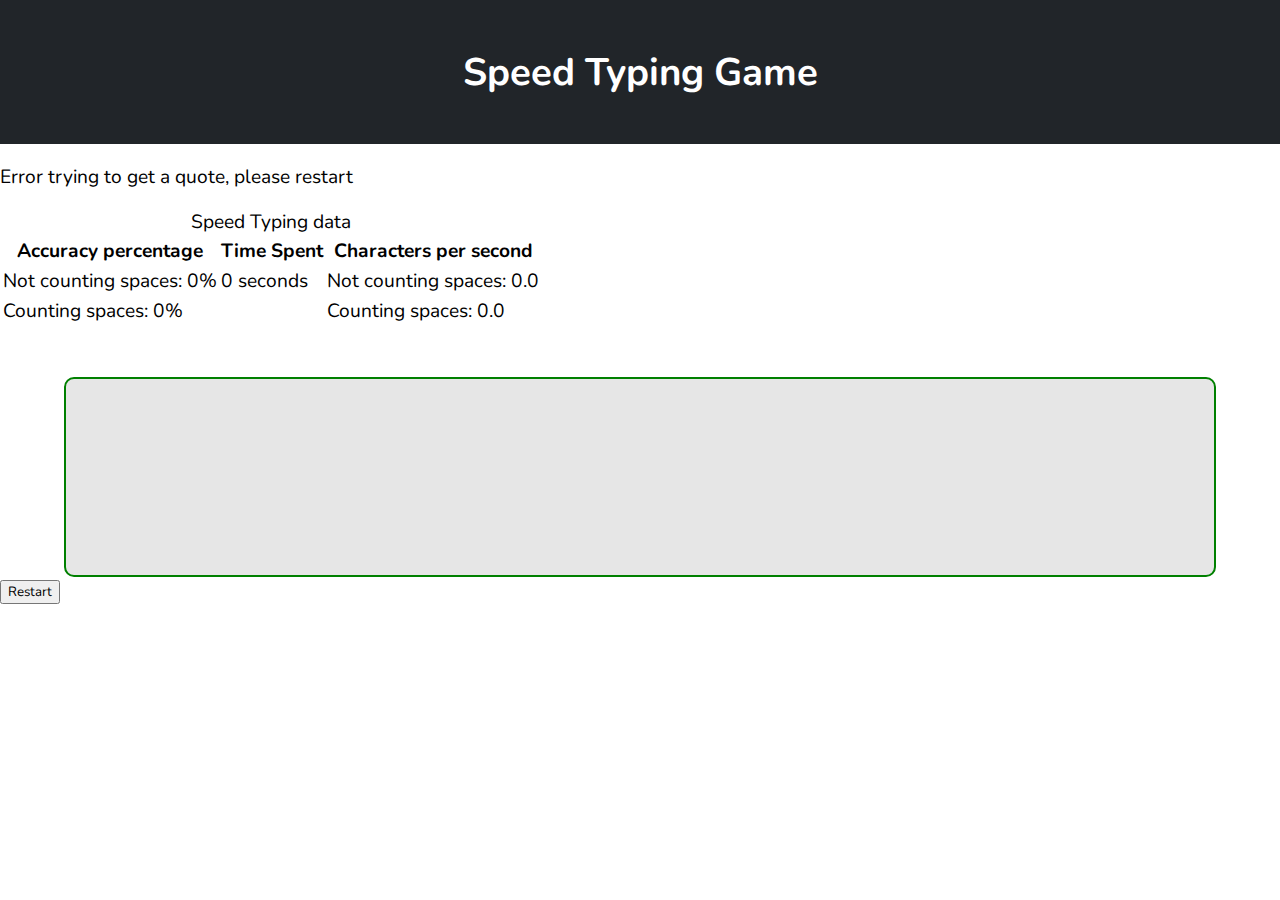
==== docs/index.html @ 5cff6db1 "script-min added" ====
<!DOCTYPE html>
<html lang="en">
	<head>
		<meta charset="UTF-8" />
		<meta http-equiv="X-UA-Compatible" content="IE=edge" />
		<meta name="viewport" content="width=device-width, initial-scale=1.0" />
		<link
			href="https://cdn.jsdelivr.net/npm/bootstrap@5.2.2/dist/css/bootstrap.min.css"
			rel="stylesheet"
			integrity="sha384-Zenh87qX5JnK2Jl0vWa8Ck2rdkQ2Bzep5IDxbcnCeuOxjzrPF/et3URy9Bv1WTRi"
			crossorigin="anonymous"
		/>
		<link rel="stylesheet" href="../styles.css" />
		<script src="./script-min.js" defer></script>
		<title>Speed Typing</title>
	</head>
	<body>
		<header class="mb-5 text-center">
			<h1>Speed Typing Game</h1>
		</header>
		<div class="container">
			<p class="hide" id="error"></p>
			<div class="table-responsive">
				<table
					class="table table-striped table-dark text-center table-hover table-bordered caption-top"
				>
					<caption>
						Speed Typing data
					</caption>
					<thead>
						<tr>
							<th scope="col">Accuracy percentage</th>
							<th scope="col">Time Spent</th>
							<th scope="col">Characters per second</th>
						</tr>
					</thead>
					<tbody>
						<tr>
							<td class="percentage" id="percentage">Not counting spaces: 0%</td>
							<td class="timer" id="timer">0 seconds</td>
							<td class="characters-per-second">Not counting spaces: 0.0</td>
						</tr>
						<tr>
							<td class="percentage-spaces" id="percentageSpaces">Counting spaces: 0%</td>
							<td></td>
							<td class="characters-per-second-spaces">Counting spaces: 0.0</td>
						</tr>
					</tbody>
				</table>
			</div>
			<div class="input-container">
				<div class="quote" id="quoteDisplay"></div>
				<label class="label-input" for="inputQuote"></label>
				<textarea id="inputQuote" class="input-quote" autofocus></textarea>
			</div>
			<div class="text-center mt-3">
				<button id="restart" class="btn btn-dark btn-lg">Restart</button>
			</div>
		</div>
	</body>
</html>
---- styles.css ----
@import url('https://fonts.googleapis.com/css2?family=Nunito:wght@700&display=swap');

* {
	box-sizing: border-box;
	font-family: 'Nunito', sans-serif;
}

body {
	margin: 0;
	min-height: 100vh;
	font-size: 1.2rem;
}

header {
	color: white;
	text-align: center;
	background-color: #212529;
	padding: 20px;
}

.input-container {
	margin: 50px auto 0;
	width: auto;
	max-width: 90%;
	position: relative;
	padding: 2rem;
	border: 2px solid black;
	min-height: 200px;
	border-radius: 10px;
}

.quote {
	width: 100%;
	text-align: center;
	font-weight: bold;
	color: hsl(0, 0%, 30%);
	font-size: 1.5rem;
}

.quote span {
	padding: 5px;
}

.label-input {
	position: absolute;
	top: 0;
	left: 0;
	right: 0;
	bottom: 0;
	z-index: 2;
}

.label-input:hover {
	cursor: pointer;
}

.input-quote {
	opacity: 0;
	width: 100%;
	position: absolute;
	left: -100vw;
}

.input-container:focus-within {
	border: 2px solid green;
	background-color: hsl(0, 0%, 90%);
}

.correct {
	color: green;
}

.incorrect {
	color: red;
}

.active-character {
	background-color: yellow;
}

.hide {
	display: none;
}
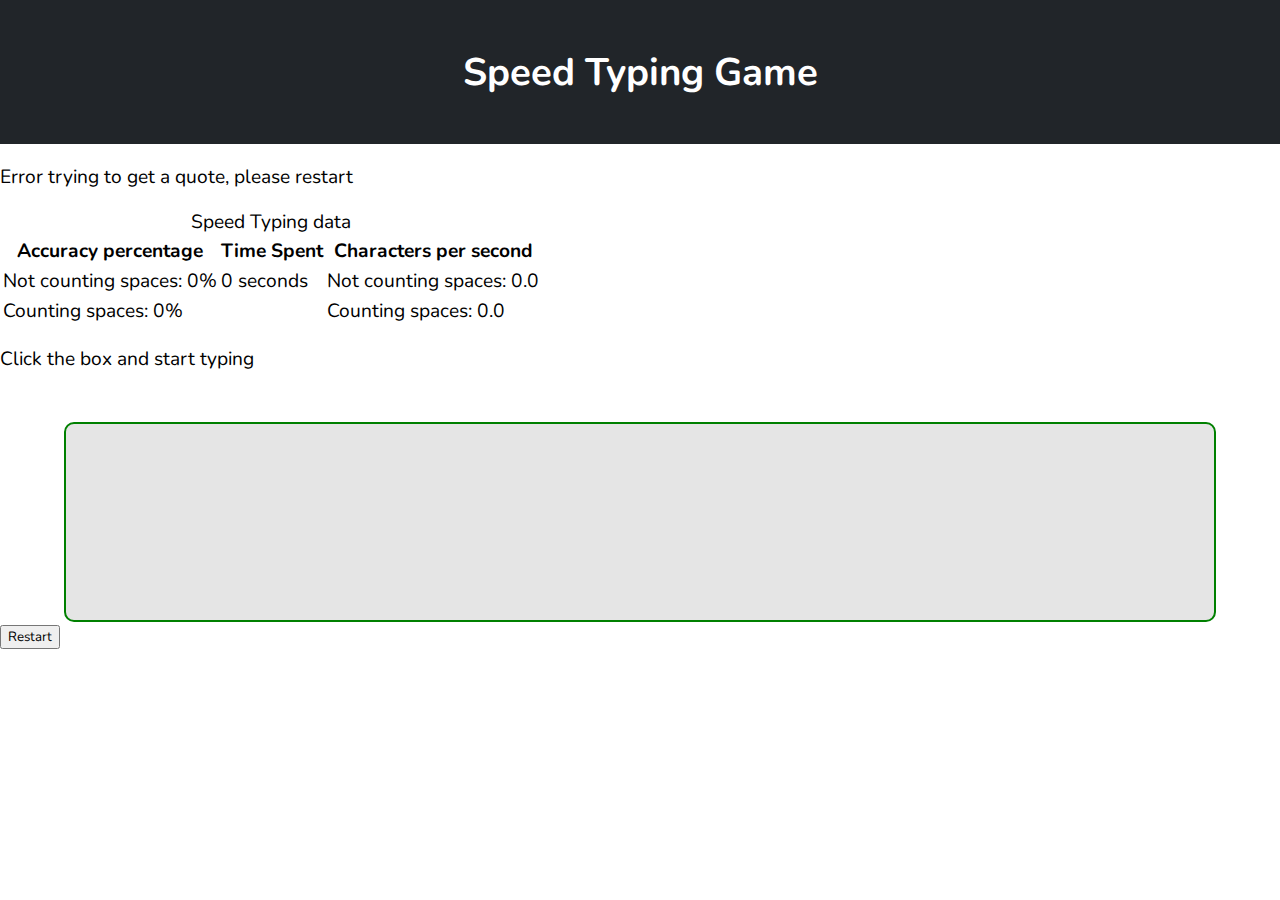
==== commit 34c137c5: "added instruction" ====
--- a/docs/index.html
+++ b/docs/index.html
@@ -10,7 +10,7 @@
 			integrity="sha384-Zenh87qX5JnK2Jl0vWa8Ck2rdkQ2Bzep5IDxbcnCeuOxjzrPF/et3URy9Bv1WTRi"
 			crossorigin="anonymous"
 		/>
-		<link rel="stylesheet" href="../styles.css" />
+		<link rel="stylesheet" href="styles.css" />
 		<script src="./script-min.js" defer></script>
 		<title>Speed Typing</title>
 	</head>
@@ -20,7 +20,7 @@
 		</header>
 		<div class="container">
 			<p class="hide" id="error"></p>
-			<div class="table-responsive">
+			<div class="table-responsive mb-2">
 				<table
 					class="table table-striped table-dark text-center table-hover table-bordered caption-top"
 				>
@@ -48,6 +48,7 @@
 					</tbody>
 				</table>
 			</div>
+			<p class="text-center h2">Click the box and start typing</p>
 			<div class="input-container">
 				<div class="quote" id="quoteDisplay"></div>
 				<label class="label-input" for="inputQuote"></label>
--- a/docs/styles.css
+++ b/docs/styles.css
@@ -0,0 +1 @@
+@import url(https://fonts.googleapis.com/css2?family=Nunito:wght@700&display=swap);.quote,header{text-align:center}*{box-sizing:border-box;font-family:Nunito,sans-serif}body{margin:0;min-height:100vh;font-size:1.2rem}header{color:#fff;background-color:#212529;padding:20px}.input-container{margin:50px auto 0;width:auto;max-width:90%;position:relative;padding:2rem;border:2px solid #000;min-height:200px;border-radius:10px}.quote{width:100%;font-weight:700;color:#4c4c4c;font-size:1.5rem}.quote span{padding:5px}.label-input{position:absolute;top:0;left:0;right:0;bottom:0;z-index:2}.label-input:hover{cursor:pointer}.input-quote{opacity:0;width:100%;position:absolute;left:-100vw}.input-container:focus-within{border:2px solid green;background-color:#e5e5e5}.correct{color:green}.incorrect{color:red}.active-character{background-color:#ff0}.hide{display:none}